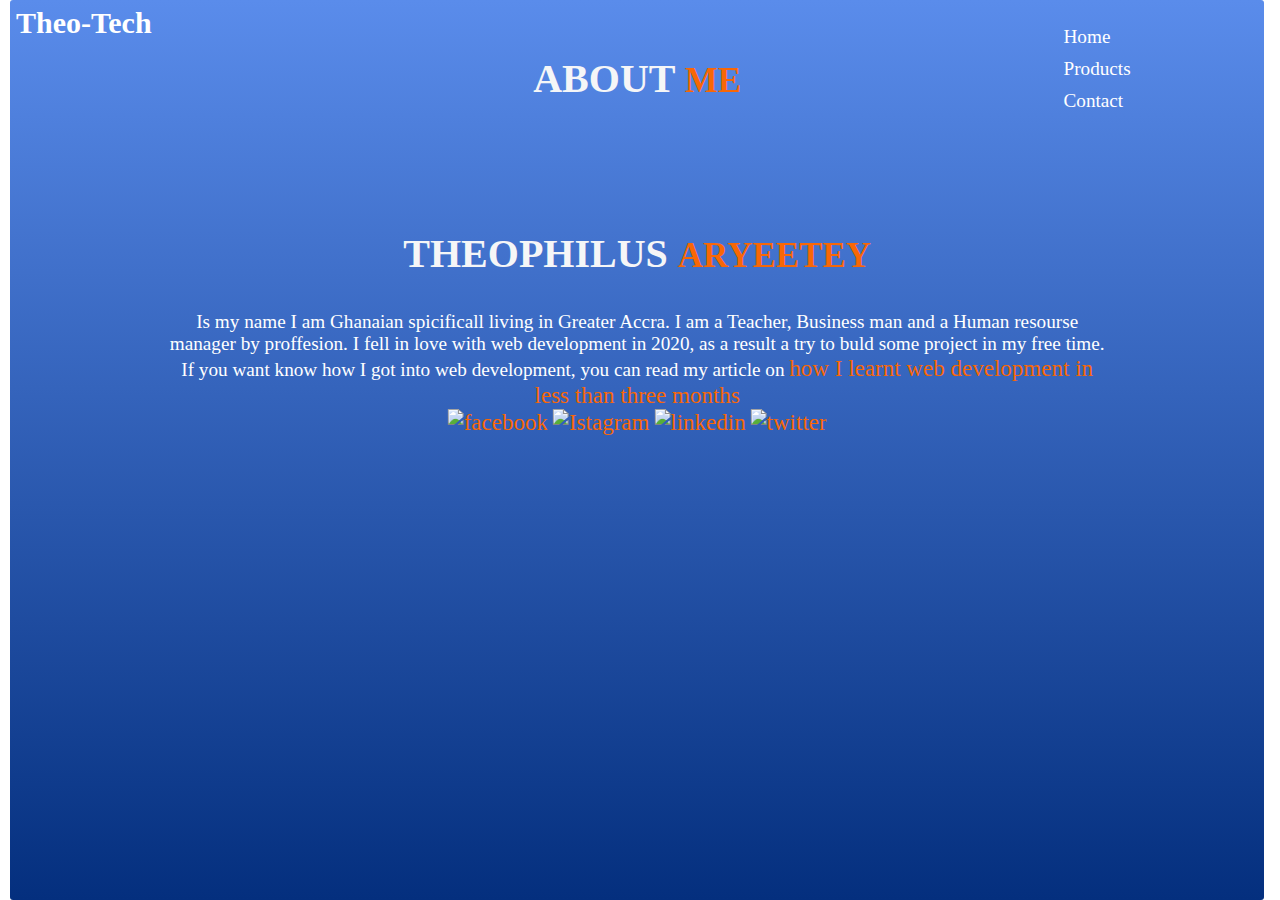
==== about.html @ d0606d0a "first" ====
<!DOCTYPE html>
<html lang="en">
<head>
    <meta charset="UTF-8">
    <meta http-equiv="X-UA-Compatible" content="IE=edge">
    <meta name="viewport" content="width=device-width, initial-scale=1.0">
    <title>About Me</title>
    <link rel="stylesheet" href="style.css">
</head>
<body>
    <div class="container">
        <div class="navbar">
            <div class="logo">Theo-Tech</div> 
            <ul>
                <li><a href="index.html">Home</a> </li>
                <li><a href="product.html">Products</a></li>
                <li><a href="contact.html">Contact</a></li>
            </ul>
        </div>
        <h2>ABOUT <span id="h2" >ME</span> </h2>
    
        
<div class="about_content">
    <h2>THEOPHILUS <span id="h2" >ARYEETEY</span> </h2>
    <br>
    <br>
    <BR></BR>
    <p>Is my name I am Ghanaian spicificall living in Greater Accra.
        I am a Teacher, Business man and a Human resourse manager by proffesion.
        I fell in love with web development in 2020, as a result a try to buld some
         project in my free time.
         If you want know how I got into web development, you can read my article 
         on <a href="">how I learnt web development in less than three months</a>
<br>
         <a href="https//www.facebook.com"><img src="images/fb-icon.png" alt="facebook"></a>
                <a href="https//www.instagram.com"><img src="images/instagram-icon.png" alt="Istagram"></a>
                <a href="https//www.linkedin.com"><img src="images/linkedin-icon.png" alt="linkedin"></a>
                <a href="https//www.twittercom"><img src="images/twitter-icon.png" alt="twitter"></a>
              
                  </p>

    
</div>

    </div>
</body>
</html>
---- style.css ----
body{
padding: 0;
margin: 0;
box-sizing: border-box;
padding: 0;
}

/* styling for index.html*/

.container {
position: absolute;
display: flex;
height:100vh;
width: 98%;
background-image: linear-gradient(rgb(90, 140, 235), rgb(4, 47, 126)); url (images/banner-bg.png);
padding: 0;
margin-left: 10px;
border-radius: 3px;
}


.navbar{
    display: inline;
    justify-content: left;
    margin-right: 20px;
    
}
.logo{
position: absolute;
display: inline-block;
width:auto;
font-size: 30px;
font-weight: bolder;
font-family: fantasy;
border: none;
margin: 3px;
padding: 3px;
color: white;
cursor: pointer;
}

.logo:hover{
    color:rgb(248, 103, 6);
}

.navbar ul {
    display: block;
    width: 28px;
    color: white;
    margin-left: 80%;
    margin-right: 20px;
   position: absolute;
   text-decoration: none;

}

.navbar ul li{
 
    margin: 10px;
    list-style-type: none;
    color: white;
    font-size: larger;
}

.navbar ul li a{
    text-decoration: none;
    color: white;
    width: 28px;


}

.navbar ul li a:hover{
    color: rgb(248, 103, 6);
    background-color: white;
    border-radius: 5px;
    padding: 4px;
    transition: 0.2s;
}

h1 {
   position: absolute;
    display: inline-block;
    text-align: center;
    top: 40%;
    left:50%;
    transform: translate(-50%,-50%);
    color: rgb(245, 246, 247);
}

h1 #h1 {
    color: rgb(248, 103, 6);
   font-size: 60px;
}



/* styling for the content page*/

.content
{
    margin-top: 100vh;
    position: absolute;
    display: flex;
    width: 95%;
    color: white;
    font-size: larger;


}

 #header {
    display: inline-block;
    margin-left: 50%;
    transform: translate(-50);
    margin-bottom: 40px;
    color:rgb(248, 103, 6);
    font-size: larger;
    font-weight: bolder;
    width: 100px;
   
}


.content ul{
    position: absolute;
    display: block;
    margin: 20px;
    left: 50%;
    transform: translate(-50%);
    font-size: large;
    align-items: center;
}

.content ul li{
    list-style-type: none;
    color: rgb(248, 103, 6);
    font-size: larger;
    font-weight: bolder;
    background-color: rgb(4, 47, 126);
    margin-top: 10px;
    padding: 10px 20px;
    border-radius:5px ;
    align-content: center;

}

.content ul li a{
    text-decoration: none;
    color: rgb(248, 103, 6);
}

.content ul li:hover ,.content ul li a:hover{
    color: rgb(4, 47, 126);
    background-color: rgb(248, 103, 6);
}

.content ul .go_home
{
    position: absolute;
    list-style-type: none;
    color: rgb(248, 103, 6);
    font-size: larger;
    font-weight: bolder;
    background-color: rgb(4, 47, 126);
    padding: 3px;
    border-radius:5px ;
    margin-bottom: 0px;
    margin-left: 40%;
    transform: translateX(-50%);
    width: 50%;

}

/*styling for the contact page*/

h2 
{
    position: absolute;
    display: inline-block;
    text-align: center;
    top: 5%;
    left:50%;
    transform: translate(-50%,-50%);
    color: rgb(245, 246, 247);
    font-size: 40px;
}

 h2  #h2 
{
    
    color: rgb(248, 103, 6);
   font-size: 35px;
}

form
{
    padding: 0px;
position: absolute;
margin-top: 20%;
margin-left: 1px;
margin-right: 1px;
display: inline;
width: 100%;
height: 50%;
border: 5px rgb(248, 103, 6) solid;
}

form input 
{
   
    display: block;
    margin-bottom: 10px;
    width: 320px;
    background-color:white;
    border: none;
    text-align: center;
    margin: 10px;
    margin-left: 30px;
    border-radius: 5px;
    border: 1px rgb(4, 47, 126) solid;
    padding: 10px;
    

}

form button  {
    display: inline-block;
margin-bottom: auto;
    width: 90px;
    background-color: rgb(248, 103, 6);
    color: white;
    border: none;
    text-align: center;
    margin: 10px;
    margin-left: 40%;
    margin-top: 50%;
    border-radius: 5px;
    border: 1px rgb(4, 47, 126) solid;
    padding: 10px;
    
}
form input:hover , form button:hover
{
    background-color: white;
    color: rgb(4, 47, 126);
    border: none;
    font-size: large;
}


.container form .contact_text
 {
    display: block;
    position: absolute;
    padding: 3px;
    color: white;
}

/* styling for the about page*/
.about_content
{
    position: inherit;
    display:inline-block;
width: 75%;
text-align: center;
color: white;
top: 20%;
left: 50%;
transform: translate(-50%, 50%);
}

.about_content p
{
position: absolute;
display: block;
font-size: larger;
font-weight: 100;
margin-top: 23px;

}

.about_content p a{
    text-decoration: none;
    color: rgb(248, 103, 6);
    font-weight: 100;
    font-size: larger;

}
/*..........product page styling ................................*/

.product
{
    position: absolute;
    display: flex;
    height:100vh;
    width: 100%;
    background-image: linear-gradient(rgb(90, 140, 235), rgb(4, 47, 126)); url(images/banner-bg.png);
    padding: 0;   
}


/*the first cont on my content list. how the st must look..........*/

.text_context {
    position: absolute;
    display: flex;
    width: 90%;
    margin: 0;
    padding: 0;
    border: 1px solid blue;
}

.text_context .web_dev {
    width: 100%;
    height: 100%;
}

.text_context .web_dev p {
    position: absolute;
    display: block;
    top: 0;

}

.text_context .web_dev p h1{
    position: absolute;
    display: block;
    top: 0;
}
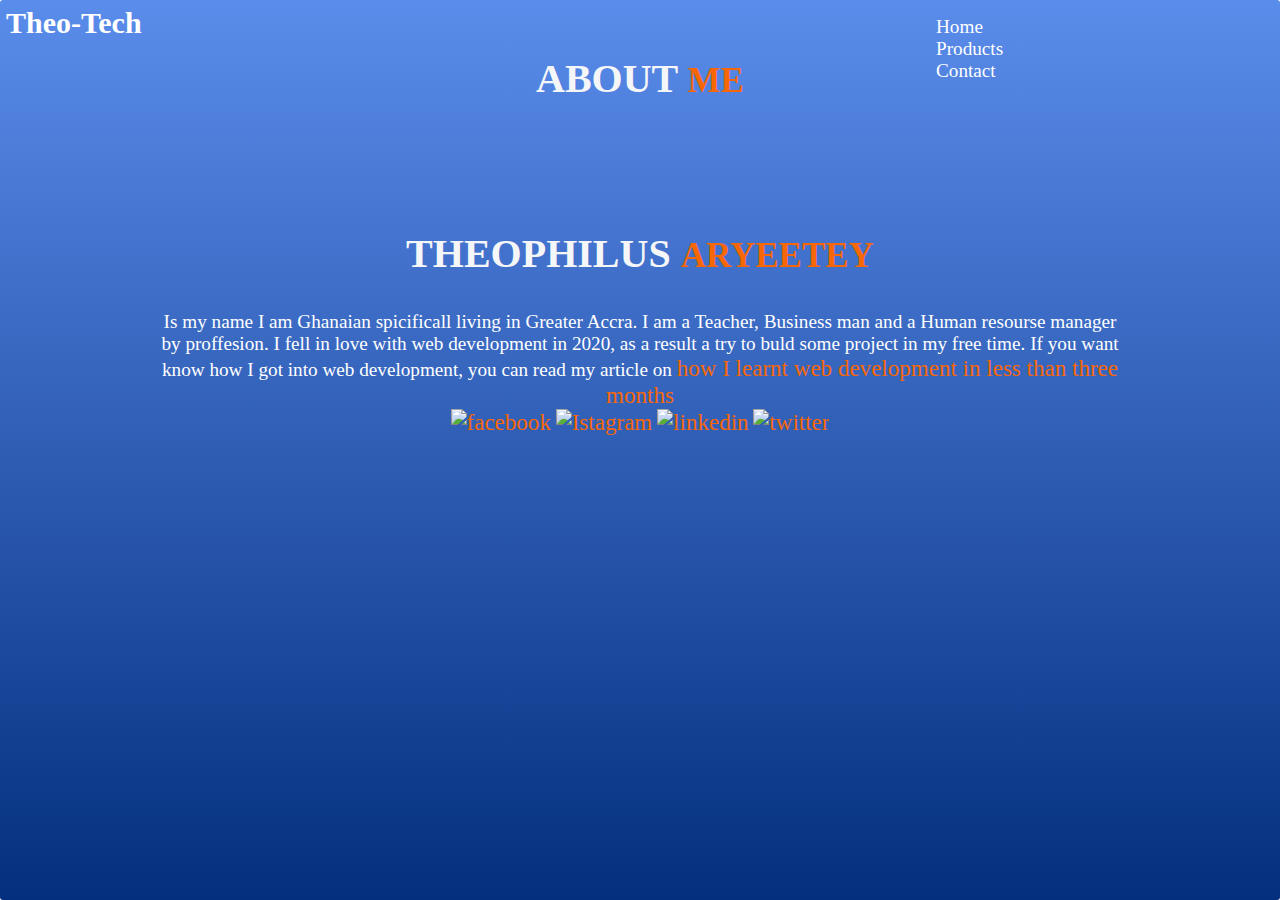
==== commit 2425e95f: "Add files via upload" ====
--- a/about.html
+++ b/about.html
@@ -1,47 +1,47 @@
-<!DOCTYPE html>
-<html lang="en">
-<head>
-    <meta charset="UTF-8">
-    <meta http-equiv="X-UA-Compatible" content="IE=edge">
-    <meta name="viewport" content="width=device-width, initial-scale=1.0">
-    <title>About Me</title>
-    <link rel="stylesheet" href="style.css">
-</head>
-<body>
-    <div class="container">
-        <div class="navbar">
-            <div class="logo">Theo-Tech</div> 
-            <ul>
-                <li><a href="index.html">Home</a> </li>
-                <li><a href="product.html">Products</a></li>
-                <li><a href="contact.html">Contact</a></li>
-            </ul>
-        </div>
-        <h2>ABOUT <span id="h2" >ME</span> </h2>
-    
-        
-<div class="about_content">
-    <h2>THEOPHILUS <span id="h2" >ARYEETEY</span> </h2>
-    <br>
-    <br>
-    <BR></BR>
-    <p>Is my name I am Ghanaian spicificall living in Greater Accra.
-        I am a Teacher, Business man and a Human resourse manager by proffesion.
-        I fell in love with web development in 2020, as a result a try to buld some
-         project in my free time.
-         If you want know how I got into web development, you can read my article 
-         on <a href="">how I learnt web development in less than three months</a>
-<br>
-         <a href="https//www.facebook.com"><img src="images/fb-icon.png" alt="facebook"></a>
-                <a href="https//www.instagram.com"><img src="images/instagram-icon.png" alt="Istagram"></a>
-                <a href="https//www.linkedin.com"><img src="images/linkedin-icon.png" alt="linkedin"></a>
-                <a href="https//www.twittercom"><img src="images/twitter-icon.png" alt="twitter"></a>
-              
-                  </p>
-
-    
-</div>
-
-    </div>
-</body>
+<!DOCTYPE html>
+<html lang="en">
+<head>
+    <meta charset="UTF-8">
+    <meta http-equiv="X-UA-Compatible" content="IE=edge">
+    <meta name="viewport" content="width=device-width, initial-scale=1.0">
+    <title>About Me</title>
+    <link rel="stylesheet" href="style.css">
+</head>
+<body>
+    <div class="container">
+        <div class="navbar">
+            <div class="logo">Theo-Tech</div> 
+            <ul>
+                <li><a href="index.html">Home</a> </li>
+                <li><a href="product.html">Products</a></li>
+                <li><a href="contact.html">Contact</a></li>
+            </ul>
+        </div>
+        <h2>ABOUT <span id="h2" >ME</span> </h2>
+    
+        
+<div class="about_content">
+    <h2>THEOPHILUS <span id="h2" >ARYEETEY</span> </h2>
+    <br>
+    <br>
+    <BR></BR>
+    <p>Is my name I am Ghanaian spicificall living in Greater Accra.
+        I am a Teacher, Business man and a Human resourse manager by proffesion.
+        I fell in love with web development in 2020, as a result a try to buld some
+         project in my free time.
+         If you want know how I got into web development, you can read my article 
+         on <a href="">how I learnt web development in less than three months</a>
+<br>
+         <a href="https//www.facebook.com"><img src="images/fb-icon.png" alt="facebook"></a>
+                <a href="https//www.instagram.com"><img src="images/instagram-icon.png" alt="Istagram"></a>
+                <a href="https//www.linkedin.com"><img src="images/linkedin-icon.png" alt="linkedin"></a>
+                <a href="https//www.twittercom"><img src="images/twitter-icon.png" alt="twitter"></a>
+              
+                  </p>
+
+    
+</div>
+
+    </div>
+</body>
 </html>--- a/style.css
+++ b/style.css
@@ -1,337 +1,334 @@
-body{
-padding: 0;
-margin: 0;
-box-sizing: border-box;
-padding: 0;
-}
-
-/* styling for index.html*/
-
-.container {
-position: absolute;
-display: flex;
-height:100vh;
-width: 98%;
-background-image: linear-gradient(rgb(90, 140, 235), rgb(4, 47, 126)); url (images/banner-bg.png);
-padding: 0;
-margin-left: 10px;
-border-radius: 3px;
-}
-
-
-.navbar{
-    display: inline;
-    justify-content: left;
-    margin-right: 20px;
-    
-}
-.logo{
-position: absolute;
-display: inline-block;
-width:auto;
-font-size: 30px;
-font-weight: bolder;
-font-family: fantasy;
-border: none;
-margin: 3px;
-padding: 3px;
-color: white;
-cursor: pointer;
-}
-
-.logo:hover{
-    color:rgb(248, 103, 6);
-}
-
-.navbar ul {
-    display: block;
-    width: 28px;
-    color: white;
-    margin-left: 80%;
-    margin-right: 20px;
-   position: absolute;
-   text-decoration: none;
-
-}
-
-.navbar ul li{
- 
-    margin: 10px;
-    list-style-type: none;
-    color: white;
-    font-size: larger;
-}
-
-.navbar ul li a{
-    text-decoration: none;
-    color: white;
-    width: 28px;
-
-
-}
-
-.navbar ul li a:hover{
-    color: rgb(248, 103, 6);
-    background-color: white;
-    border-radius: 5px;
-    padding: 4px;
-    transition: 0.2s;
-}
-
-h1 {
-   position: absolute;
-    display: inline-block;
-    text-align: center;
-    top: 40%;
-    left:50%;
-    transform: translate(-50%,-50%);
-    color: rgb(245, 246, 247);
-}
-
-h1 #h1 {
-    color: rgb(248, 103, 6);
-   font-size: 60px;
-}
-
-
-
-/* styling for the content page*/
-
-.content
-{
-    margin-top: 100vh;
-    position: absolute;
-    display: flex;
-    width: 95%;
-    color: white;
-    font-size: larger;
-
-
-}
-
- #header {
-    display: inline-block;
-    margin-left: 50%;
-    transform: translate(-50);
-    margin-bottom: 40px;
-    color:rgb(248, 103, 6);
-    font-size: larger;
-    font-weight: bolder;
-    width: 100px;
-   
-}
-
-
-.content ul{
-    position: absolute;
-    display: block;
-    margin: 20px;
-    left: 50%;
-    transform: translate(-50%);
-    font-size: large;
-    align-items: center;
-}
-
-.content ul li{
-    list-style-type: none;
-    color: rgb(248, 103, 6);
-    font-size: larger;
-    font-weight: bolder;
-    background-color: rgb(4, 47, 126);
-    margin-top: 10px;
-    padding: 10px 20px;
-    border-radius:5px ;
-    align-content: center;
-
-}
-
-.content ul li a{
-    text-decoration: none;
-    color: rgb(248, 103, 6);
-}
-
-.content ul li:hover ,.content ul li a:hover{
-    color: rgb(4, 47, 126);
-    background-color: rgb(248, 103, 6);
-}
-
-.content ul .go_home
-{
-    position: absolute;
-    list-style-type: none;
-    color: rgb(248, 103, 6);
-    font-size: larger;
-    font-weight: bolder;
-    background-color: rgb(4, 47, 126);
-    padding: 3px;
-    border-radius:5px ;
-    margin-bottom: 0px;
-    margin-left: 40%;
-    transform: translateX(-50%);
-    width: 50%;
-
-}
-
-/*styling for the contact page*/
-
-h2 
-{
-    position: absolute;
-    display: inline-block;
-    text-align: center;
-    top: 5%;
-    left:50%;
-    transform: translate(-50%,-50%);
-    color: rgb(245, 246, 247);
-    font-size: 40px;
-}
-
- h2  #h2 
-{
-    
-    color: rgb(248, 103, 6);
-   font-size: 35px;
-}
-
-form
-{
-    padding: 0px;
-position: absolute;
-margin-top: 20%;
-margin-left: 1px;
-margin-right: 1px;
-display: inline;
-width: 100%;
-height: 50%;
-border: 5px rgb(248, 103, 6) solid;
-}
-
-form input 
-{
-   
-    display: block;
-    margin-bottom: 10px;
-    width: 320px;
-    background-color:white;
-    border: none;
-    text-align: center;
-    margin: 10px;
-    margin-left: 30px;
-    border-radius: 5px;
-    border: 1px rgb(4, 47, 126) solid;
-    padding: 10px;
-    
-
-}
-
-form button  {
-    display: inline-block;
-margin-bottom: auto;
-    width: 90px;
-    background-color: rgb(248, 103, 6);
-    color: white;
-    border: none;
-    text-align: center;
-    margin: 10px;
-    margin-left: 40%;
-    margin-top: 50%;
-    border-radius: 5px;
-    border: 1px rgb(4, 47, 126) solid;
-    padding: 10px;
-    
-}
-form input:hover , form button:hover
-{
-    background-color: white;
-    color: rgb(4, 47, 126);
-    border: none;
-    font-size: large;
-}
-
-
-.container form .contact_text
- {
-    display: block;
-    position: absolute;
-    padding: 3px;
-    color: white;
-}
-
-/* styling for the about page*/
-.about_content
-{
-    position: inherit;
-    display:inline-block;
-width: 75%;
-text-align: center;
-color: white;
-top: 20%;
-left: 50%;
-transform: translate(-50%, 50%);
-}
-
-.about_content p
-{
-position: absolute;
-display: block;
-font-size: larger;
-font-weight: 100;
-margin-top: 23px;
-
-}
-
-.about_content p a{
-    text-decoration: none;
-    color: rgb(248, 103, 6);
-    font-weight: 100;
-    font-size: larger;
-
-}
-/*..........product page styling ................................*/
-
-.product
-{
-    position: absolute;
-    display: flex;
-    height:100vh;
-    width: 100%;
-    background-image: linear-gradient(rgb(90, 140, 235), rgb(4, 47, 126)); url(images/banner-bg.png);
-    padding: 0;   
-}
-
-
-/*the first cont on my content list. how the st must look..........*/
-
-.text_context {
-    position: absolute;
-    display: flex;
-    width: 90%;
-    margin: 0;
-    padding: 0;
-    border: 1px solid blue;
-}
-
-.text_context .web_dev {
-    width: 100%;
-    height: 100%;
-}
-
-.text_context .web_dev p {
-    position: absolute;
-    display: block;
-    top: 0;
-
-}
-
-.text_context .web_dev p h1{
-    position: absolute;
-    display: block;
-    top: 0;
-}
-
-
-
-
-
-    
+body{
+    padding: 0px;
+    margin: 0px;
+    }
+    
+/* styling for index.html*/
+
+.container {
+position: absolute;
+display: flex;
+height:100vh;
+width: 100%;
+background-image: linear-gradient(rgb(90, 140, 235), rgb(4, 47, 126)); url (images/banner-bg.png);
+padding: 0;
+margin-left:0;
+border-radius: 3px;
+}
+
+
+.logo{
+position: absolute;
+display: inline-block;
+width:auto;
+font-size: 30px;
+font-weight: bolder;
+font-family: fantasy;
+border: none;
+margin: 3px;
+padding: 3px;
+color: white;
+cursor: pointer;
+}
+
+.logo:hover{
+    color:rgb(248, 103, 6);
+}
+
+ ul {
+    display: block;
+    width: 20px;
+    color: white;
+    margin-left: 70%;
+    margin-right: 0px;
+   position: absolute;
+   text-decoration: none;
+
+}
+
+ ul li{
+      padding-right: 0px;
+    list-style-type: none;
+    color: white;
+    font-size: larger;
+}
+
+ ul li a{
+    text-decoration: none;
+    color: white;
+    width: 28px;
+
+
+}
+
+ ul li a:hover{
+    color: rgb(248, 103, 6);
+    background-color: white;
+    border-radius: 5px;
+    padding: 4px;
+    transition: 0.2s;
+}
+
+.learn {
+   position: absolute;
+    display: inline-block;
+    text-align: center;
+    font-size: 40px;
+    top: 40%;
+    left:50%;
+    transform: translate(-50%,-50%);
+    color: rgb(245, 246, 247);
+}
+
+.learn #h1 {
+    color: rgb(248, 103, 6);
+   font-size: 60px;
+}
+
+
+
+/* styling for the content page*/
+
+.content
+{
+    margin-top: 100vh;
+    position: absolute;
+    display: flex;
+    width: 95%;
+    color: white;
+    font-size: larger;
+
+
+}
+
+ #header {
+    display: inline-block;
+    margin-left: 50%;
+    transform: translate(-50);
+    margin-bottom: 40px;
+    color:rgb(248, 103, 6);
+    font-size: larger;
+    font-weight: bolder;
+    width: 100px;
+   
+}
+
+
+.content ul{
+    position: absolute;
+    display: block;
+    margin: 1rem;
+    width: 80%;
+    left: 50%;
+    transform: translate(-50%);
+    font-size: large;
+}
+
+.content ul li{
+    list-style-type: none;
+    color: rgb(248, 103, 6);
+    margin-top: 1rem;
+    padding: 5px 10px;
+    border-radius:5px ;
+
+}
+
+.content ul li a{
+    text-decoration: none;
+    text-align: center;   
+ color: rgb(248, 103, 6);
+}
+
+.content ul li a:hover{
+    color: rgb(4, 47, 126);
+    background-color: rgb(248, 103, 6);
+}
+
+.content ul .go_home
+{
+    position: absolute;
+    list-style-type: none;
+    color: rgb(248, 103, 6);
+    font-size: larger;
+    font-weight: bolder;
+    padding: 3px;
+    border-radius:5px ;
+    margin-bottom: 0px;
+    margin-left: 40%;
+    transform: translateX(-50%);
+    width: 50%;
+
+}
+
+/*styling for the contact page*/
+
+h2 
+{
+    position: absolute;
+    display: inline-block;
+    text-align: center;
+    top: 5%;
+    left:50%;
+    transform: translate(-50%,-50%);
+    color: rgb(245, 246, 247);
+    font-size: 40px;
+}
+
+ h2  #h2 
+{
+    
+    color: rgb(248, 103, 6);
+   font-size: 35px;
+}
+
+form
+{
+    padding: 0px;
+position: absolute;
+margin-top: 20%;
+margin-left: 1px;
+margin-right: 1px;
+display: inline;
+width: 100%;
+height: 50%;
+border: 5px rgb(248, 103, 6) solid;
+}
+
+form input 
+{
+   
+    display: block;
+    margin-bottom: 10px;
+    width: 320px;
+    background-color:white;
+    border: none;
+    text-align: center;
+    margin: 10px;
+    margin-left: 30px;
+    border-radius: 5px;
+    border: 1px rgb(4, 47, 126) solid;
+    padding: 10px;
+    
+
+}
+
+form button  {
+    display: inline-block;
+margin-bottom: auto;
+    width: 90px;
+    background-color: rgb(248, 103, 6);
+    color: white;
+    border: none;
+    text-align: center;
+    margin: 10px;
+    margin-left: 40%;
+    margin-top: 50%;
+    border-radius: 5px;
+    border: 1px rgb(4, 47, 126) solid;
+    padding: 10px;
+    
+}
+form input:hover , form button:hover
+{
+    background-color: white;
+    color: rgb(4, 47, 126);
+    border: none;
+    font-size: large;
+}
+
+
+.container form .contact_text
+ {
+    display: block;
+    position: absolute;
+    padding: 3px;
+    color: white;
+}
+
+/* styling for the about page*/
+.about_content
+{
+    position: inherit;
+    display:inline-block;
+width: 75%;
+text-align: center;
+color: white;
+top: 20%;
+left: 50%;
+transform: translate(-50%, 50%);
+}
+
+.about_content p
+{
+position: absolute;
+display: block;
+font-size: larger;
+font-weight: 100;
+margin-top: 23px;
+
+}
+
+.about_content p a{
+    text-decoration: none;
+    color: rgb(248, 103, 6);
+    font-weight: 100;
+    font-size: larger;
+
+}
+/*..........product page styling ................................*/
+
+.product
+{
+    position: absolute;
+    display: flex;
+    height:100vh;
+    width: 100%;
+    background-image: linear-gradient(rgb(90, 140, 235), rgb(4, 47, 126)); url(images/banner-bg.png);
+    padding: 0;   
+}
+
+
+/*the first cont on my content list. how the st must look..........*/
+
+
+ .web_dev {
+    display: block;
+    width: 90%;
+margin: 3px;
+padding: 3px 35px;
+font-size: large;
+}
+ .web_dev h1
+{
+color: blue;
+text-align: center;
+padding: 3px 10px;
+margin-top: 0;
+width: 100%;
+}
+ .web_dev  h3
+{
+    color: blue;
+    padding: 3px 10px;
+    font-size:25px;
+  margin-bottom: 0;
+}
+.text_context .web_dev p {
+    position: absolute;
+    display: block;
+    
+
+}
+
+ .web_dev p h3{
+    position: absolute;
+    display: block;
+    color: blue;
+}
+
+
+
+
+
+    
     